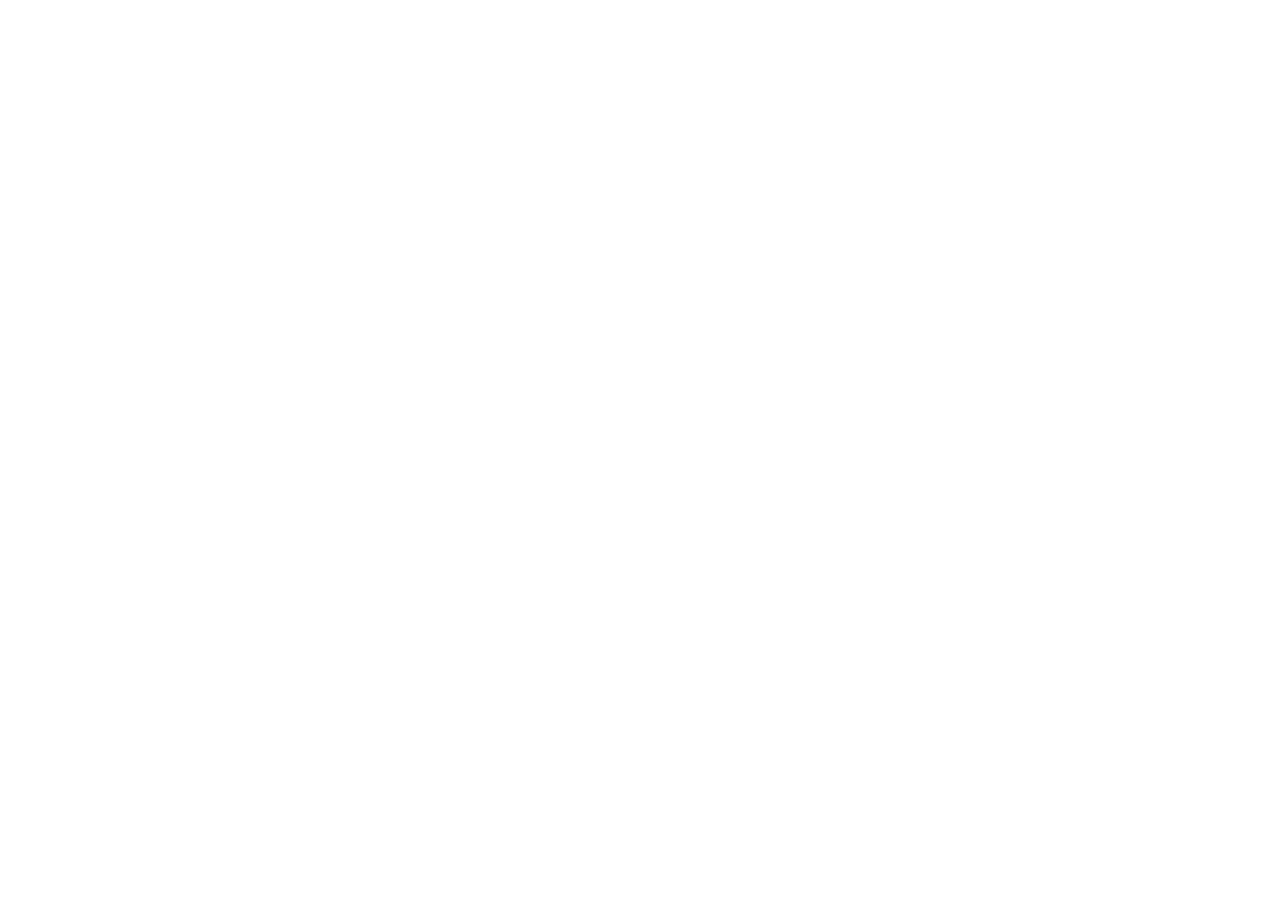
==== src/index.html @ d7c8c014 "Initial commit" ====
<!DOCTYPE html>
<html lang="en">
  <head>
    <meta charset="UTF-8" />
    <link rel="icon" type="image/svg+xml" href="/favicon.svg" />
    <meta name="viewport" content="width=device-width, initial-scale=1.0" />
    <title>Vanilla App Template</title>
    <link rel="stylesheet" href="./css/styles.css" />
  </head>
  <body>
    <load src="./partials/header.html" icon-path="img/sprite.svg#logo" />

    <main>
      <!-- Loads the specified .html file -->
      <load src="./partials/vite-promo.html" />
      <load src="./partials/badges.html" />
    </main>

    <load src="./partials/footer.html" />

    <script type="module" src="main.js"></script>
  </body>
</html>
---- src/css/styles.css ----
/**
  |============================
  | include css partials with
  | default @import url()
  |============================
*/
/* Common styles */
@import url('./reset.css');
@import url('./base.css');
@import url('./container.css');
@import url('./animations.css');

/* Sections style */
@import url('./header.css');
@import url('./vite-promo.css');
@import url('./badges.css');
@import url('./back-link.css');
@import url('./footer.css');
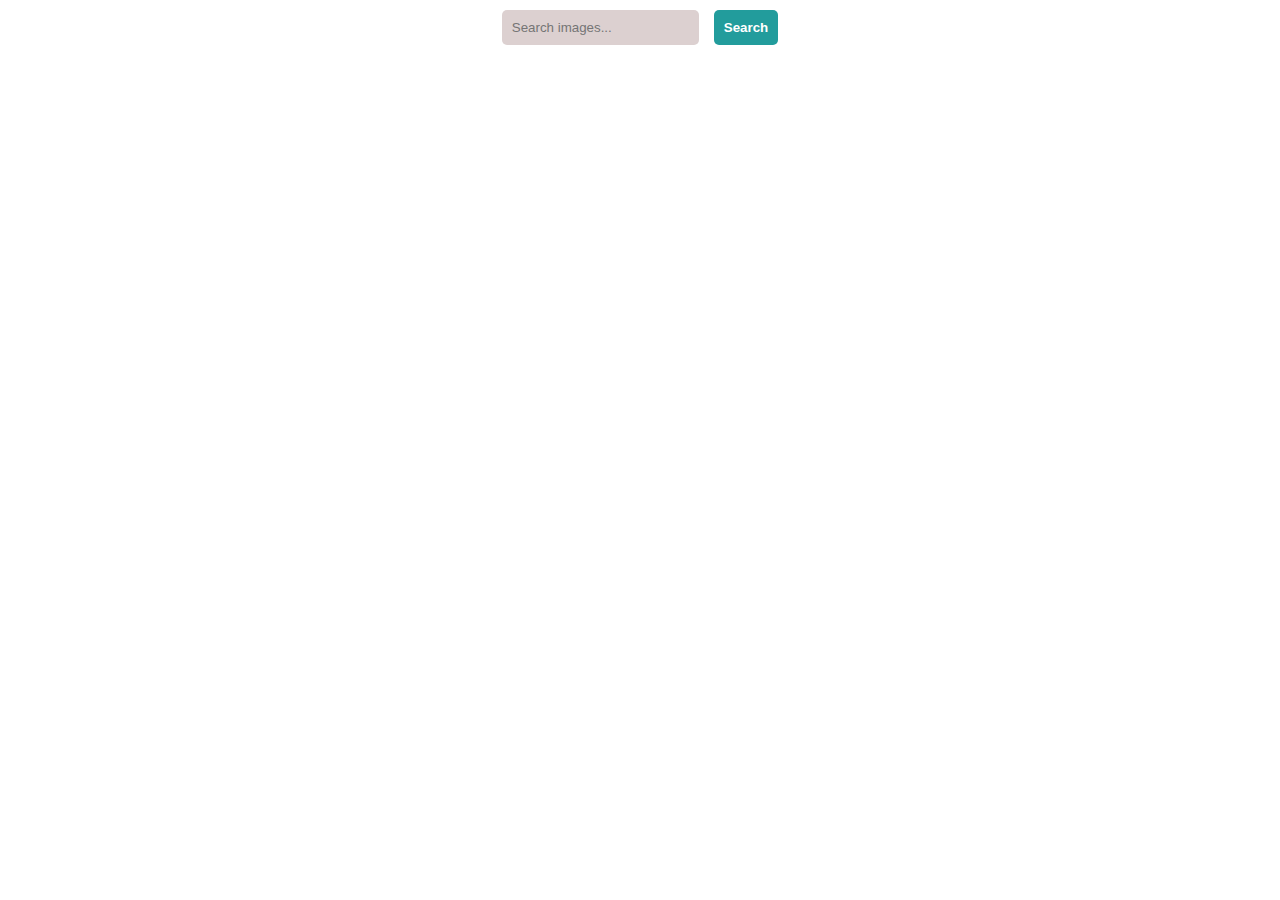
==== commit ea0e3b7a: "add" ====
--- a/src/index.html
+++ b/src/index.html
@@ -4,20 +4,22 @@
     <meta charset="UTF-8" />
     <link rel="icon" type="image/svg+xml" href="/favicon.svg" />
     <meta name="viewport" content="width=device-width, initial-scale=1.0" />
-    <title>Vanilla App Template</title>
+    <title>goit-js-hw-11</title>
     <link rel="stylesheet" href="./css/styles.css" />
   </head>
   <body>
-    <load src="./partials/header.html" icon-path="img/sprite.svg#logo" />
-
-    <main>
-      <!-- Loads the specified .html file -->
-      <load src="./partials/vite-promo.html" />
-      <load src="./partials/badges.html" />
-    </main>
-
-    <load src="./partials/footer.html" />
-
-    <script type="module" src="main.js"></script>
+    <form class="search-form">
+      <input
+        type="text"
+        name="searchQuery"
+        autocomplete="off"
+        placeholder="Search images..."
+      />
+      <button type="submit">Search</button>
+    </form>
+    <ul class="gallery"></ul>
+    <script type="module" src="./js/pixabay-api.js" defer></script>
+    <script type="module" src="./js/render-functions.js" defer></script>
+    <script type="module" src="main.js" defer></script>
   </body>
 </html>
--- a/src/css/styles.css
+++ b/src/css/styles.css
@@ -10,9 +10,65 @@
 @import url('./container.css');
 @import url('./animations.css');
 
-/* Sections style */
-@import url('./header.css');
-@import url('./vite-promo.css');
-@import url('./badges.css');
-@import url('./back-link.css');
-@import url('./footer.css');
+.search-form {
+  width: 100%;
+  padding: 10px;
+  display: flex;
+  justify-content: center;
+  align-items: center;
+  gap: 15px;
+}
+
+.search-form>input {
+  padding: 10px;
+  border: none;
+  outline: none;
+  border-radius: 5px;
+  background-color: #dcd0d0;
+}
+
+.search-form>button {
+  padding: 10px;
+  border: none;
+  border-radius: 5px;
+  background-color: rgb(34, 156, 156);
+  color: #fff;
+  font-weight: 700;
+}
+
+.gallery {
+  display: flex;
+  flex-wrap: wrap;
+  list-style: none;
+  gap: 24px 24px;
+  justify-content: center;
+  align-items: center;
+}
+
+.gallery-item {
+  max-width: 360px;
+}
+
+.gallery-image {
+  display: block;
+  width: 100%;
+  height: auto;
+  border-radius: 5px;
+}
+
+.img-content-wrapper {
+  display: flex;
+  gap: 27px;
+  border-bottom: 1px solid #808080;
+  border-left: 1px solid #808080;
+  border-right: 1px solid #808080;
+  align-items: center;
+  justify-content: center;
+}
+
+
+.img-content-descr {
+  display: flex;
+  flex-direction: column;
+  justify-content: center;
+}